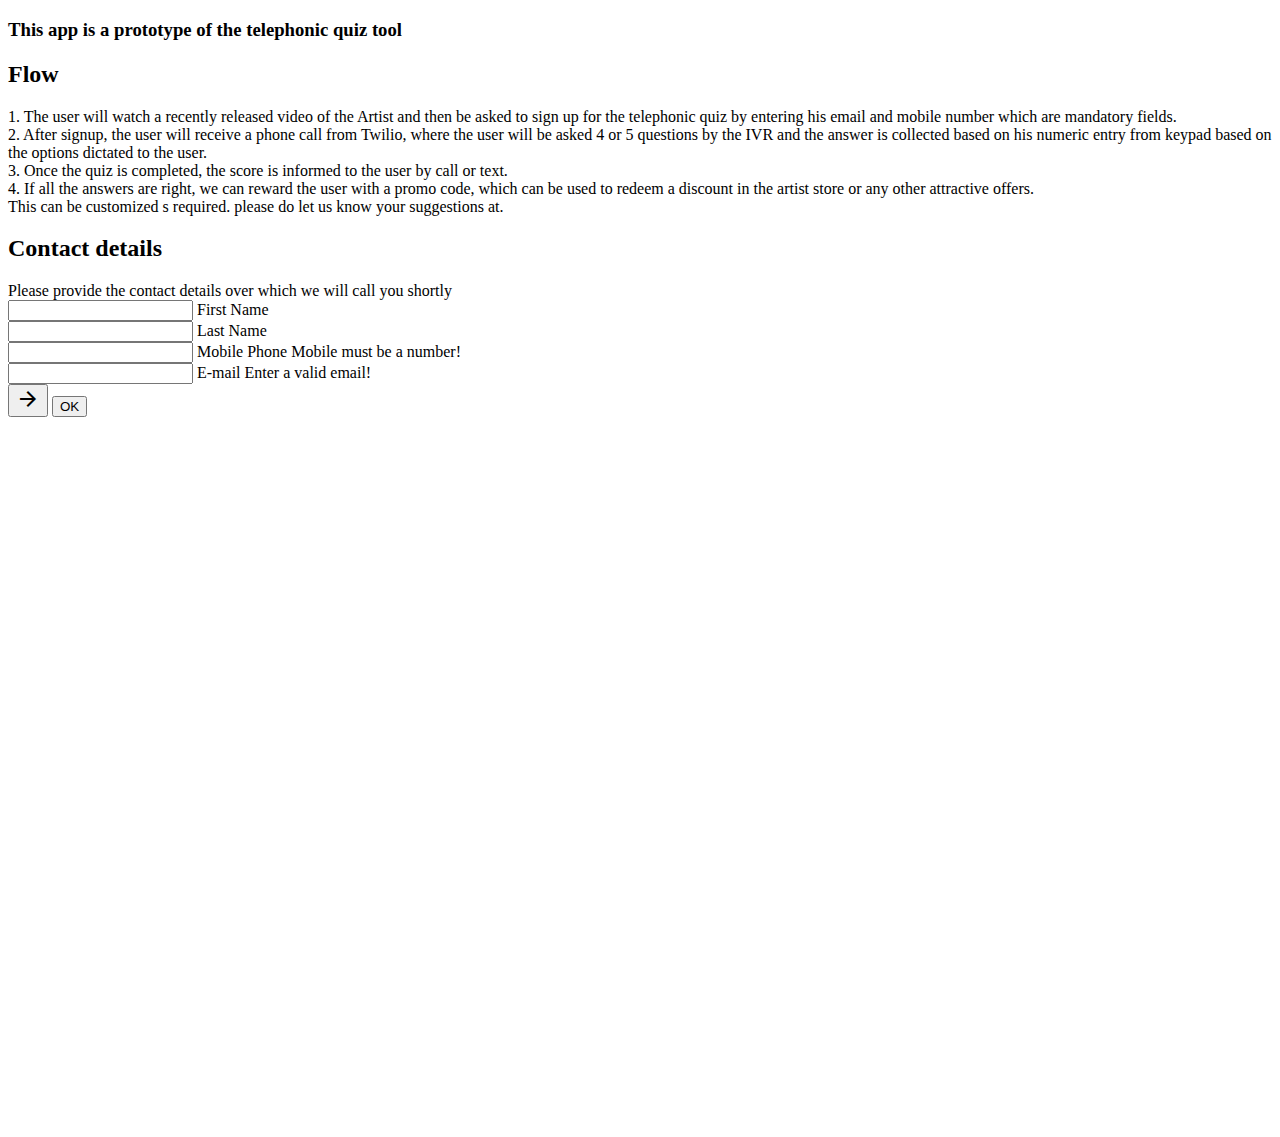
==== index.html @ 98b005e3 "first" ====
<!DOCTYPE html>
<html lang="en">
	<head>
		<meta charset="utf-8" />
		<title></title>
		<link type="text/css" rel="stylesheet" href="styles.css" media="all" />
		<link rel="canonical" href="" />
		<meta name="viewport" content="initial-scale=1.0, width=device-width, maximum-scale=1.0" />
		<meta name="keywords" content="" />
		<meta name="description" content="" />
		<meta property="og:url" content="" />
		<meta property="og:type" content="website" />
		<meta property="og:image" content="" />
		<meta property="og:title" content=""/>
		<meta property="og:description" content="" />
		<link rel="stylesheet" href="https://fonts.googleapis.com/icon?family=Material+Icons">
		<link rel="stylesheet" href="https://code.getmdl.io/1.3.0/material.indigo-pink.min.css">
		<script defer src="https://code.getmdl.io/1.3.0/material.min.js"></script>
		<script src="http://ajax.googleapis.com/ajax/libs/jquery/1.8.2/jquery.min.js" type="text/javascript"></script>
		<script src="js/scripts.js" type="text/javascript"></script>
		<link rel="stylesheet" href="https://maxcdn.bootstrapcdn.com/font-awesome/4.4.0/css/font-awesome.min.css">
	</head>
	<body id="">
		<div class="site-container">
			<h3>This app is a prototype of the telephonic quiz tool</h3>
			<h2>Flow</h2>
			1. The user will watch a recently released video of the Artist and then be asked to sign up for the telephonic quiz by entering his email and mobile number which are mandatory fields.
			<br>
			2. After signup, the user will receive a  phone call from Twilio, where the user will be asked 4 or 5 questions by the IVR and the answer is collected based on his numeric entry from keypad based on the options dictated to the user.
			<br>
			3. Once the quiz is completed, the score is informed to the user by call or text.
			<br>
			4. If all the answers are right, we can reward the user with a promo code, which can be used to redeem a discount in the artist store or any other attractive offers.
			<br>

			This can be customized s required. please do let us know your suggestions at.
			<br>
		</div>
		<div id ="mycard">

			<div class="demo-card-wide mdl-card mdl-shadow--2dp">
				<div class="mdl-card__title">
					<h2 class="mdl-card__title-text">Contact details</h2>
				</div>

				<div class="mdl-card__supporting-text">
					Please provide the contact details over which we will call you shortly
					<form action="/action_page.php" method="post">

						<div id="name">
							<div class="mdl-textfield mdl-js-textfield mdl-textfield--floating-label">
								<input class="mdl-textfield__input" type="text" id="first">
								<label class="mdl-textfield__label" for="sample3">First Name</label>
							</div>
							<div class="mdl-textfield mdl-js-textfield mdl-textfield--floating-label">
								<input class="mdl-textfield__input" type="text" id="last">
								<label class="mdl-textfield__label" for="sample3">Last Name</label>
							</div>
						</div>

						<div id ="contact">
							<div id="phone">
								<div class="mdl-textfield mdl-js-textfield mdl-textfield--floating-label">
									<input class="mdl-textfield__input" type="text" pattern="-?[0-9]*(\.[0-9]+)?" id="mobile">
									<label class="mdl-textfield__label" for="sample2">Mobile Phone</label>
									<span class="mdl-textfield__error">Mobile must be a number!</span>
								</div>
							</div>

							<div id="email">
								<div class="mdl-textfield mdl-js-textfield mdl-textfield--floating-label">
									<input class="mdl-textfield__input" type="email" >
									<label class="mdl-textfield__label" for="sample2">E-mail</label>
									<span class="mdl-textfield__error">Enter a valid email!</span>
								</div>
							</div>
						</div>
					</form>
				</div>

			</div>

			<!-- FAB button with ripple -->
			<div id="next">
				<button class="mdl-button mdl-js-button mdl-button--fab mdl-js-ripple-effect">
					<i class="material-icons">arrow_forward</i>
				</button>
				       <button type="submit" name="submit">OK</button>
			</div>
		</div>
		<iframe width="1259" height="708" src="https://www.youtube.com/embed/p03TIGqEc8o" frameborder="0" allow="autoplay; encrypted-media" allowfullscreen></iframe>
	</body>
</html>
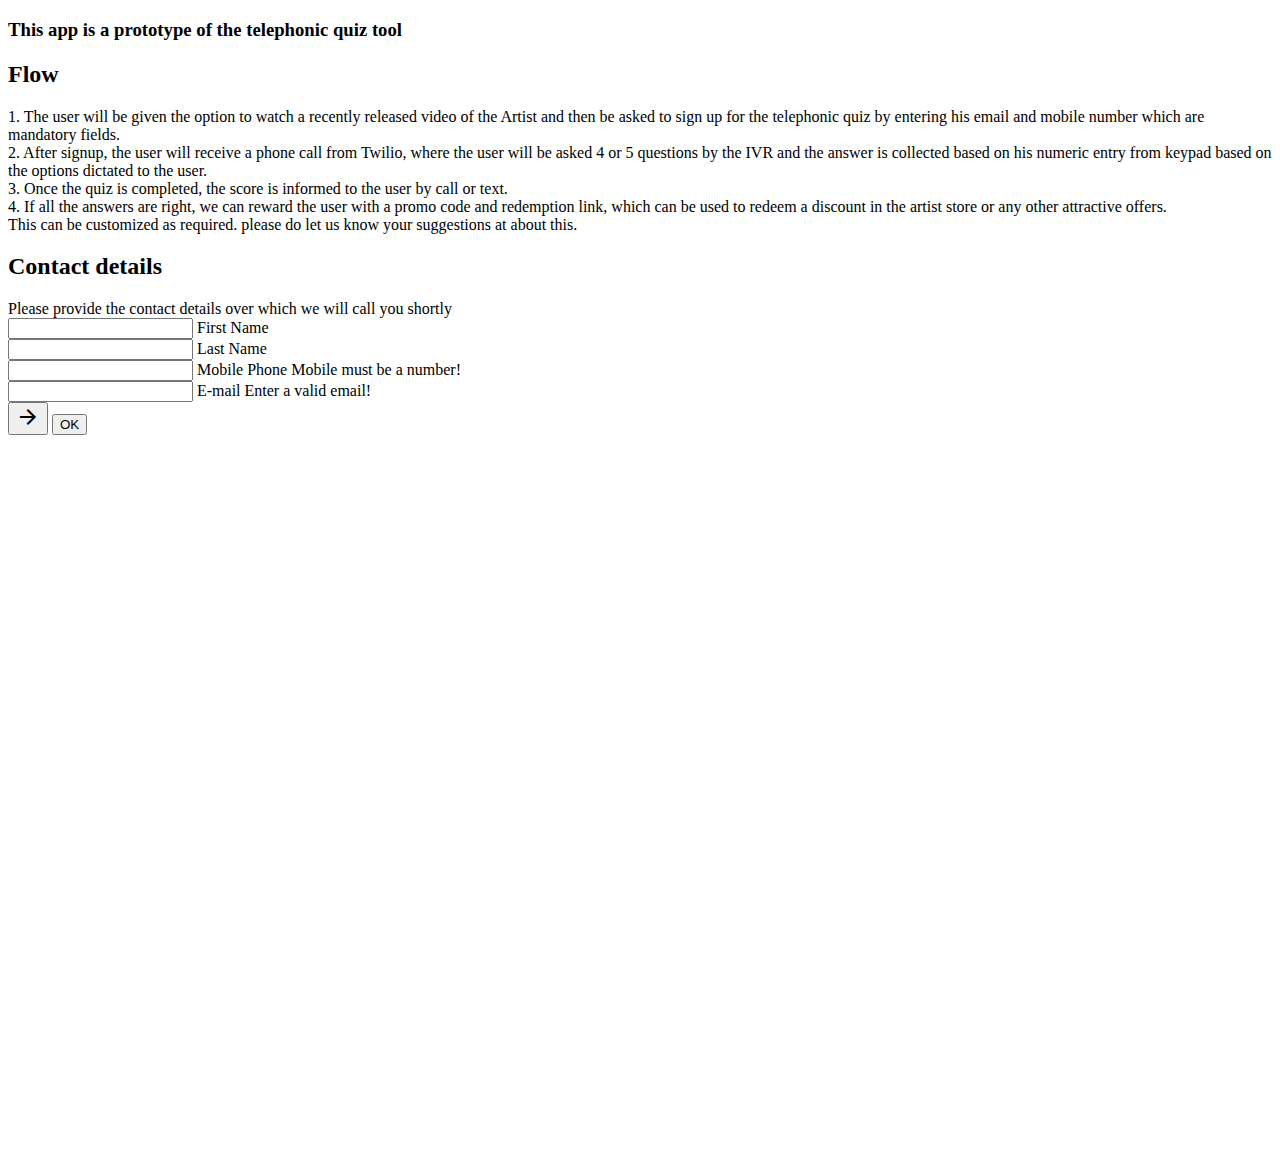
==== commit 125c7d4d: "angular" ====
--- a/index.html
+++ b/index.html
@@ -24,16 +24,15 @@
 		<div class="site-container">
 			<h3>This app is a prototype of the telephonic quiz tool</h3>
 			<h2>Flow</h2>
-			1. The user will watch a recently released video of the Artist and then be asked to sign up for the telephonic quiz by entering his email and mobile number which are mandatory fields.
+			1. The user will be given the option to watch a recently released video of the Artist and then be asked to sign up for the telephonic quiz by entering his email and mobile number which are mandatory fields.
 			<br>
 			2. After signup, the user will receive a  phone call from Twilio, where the user will be asked 4 or 5 questions by the IVR and the answer is collected based on his numeric entry from keypad based on the options dictated to the user.
 			<br>
 			3. Once the quiz is completed, the score is informed to the user by call or text.
 			<br>
-			4. If all the answers are right, we can reward the user with a promo code, which can be used to redeem a discount in the artist store or any other attractive offers.
+			4. If all the answers are right, we can reward the user with a promo code and redemption link, which can be used to redeem a discount in the artist store or any other attractive offers.
 			<br>
-
-			This can be customized s required. please do let us know your suggestions at.
+			This can be customized as required. please do let us know your suggestions at about this.
 			<br>
 		</div>
 		<div id ="mycard">
